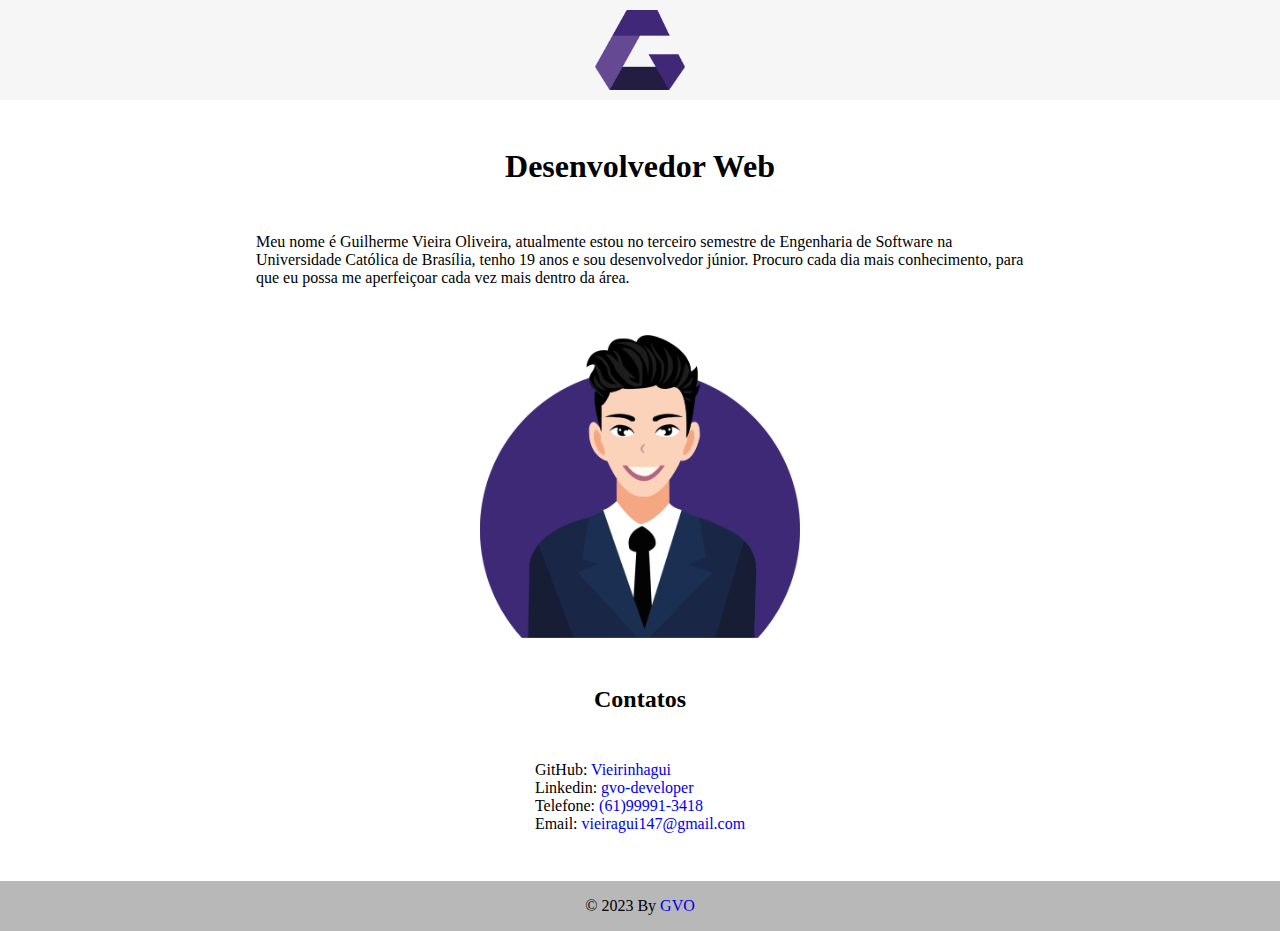
==== Atividade 1/index.html @ e4ccc61e "Add files via upload" ====
<!DOCTYPE html>
<html lang="pt-br">
  <head>
    <meta charset="UTF-8" />
    <meta http-equiv="X-UA-Compatible" content="IE=edge" />
    <meta
      name="viewport"
      content="width=
    , initial-scale=1.0"
    />
    <link rel="stylesheet" href="assets\css\reset.css">
    <link rel="stylesheet" href="assets/css/styles.css" />
    <title>Primeira Atividade do Semestre</title>
  </head>
  <body>
    <header>
      <nav>
        <img src="assets\img\logo.png" id="logo" alt="Logo GVO" />
      </nav>
    </header>
    <main>
      <h1>Desenvolvedor Web</h1>
      <p>
        Meu nome é Guilherme Vieira Oliveira, atualmente estou no terceiro
        semestre de Engenharia de Software na Universidade Católica de Brasília,
        tenho 19 anos e sou desenvolvedor júnior. Procuro cada dia mais conhecimento, para que eu possa me aperfeiçoar cada vez mais dentro da área.
      </p>

      <img src="assets/img/avatar.png" id="avatar" alt="avatar">
      <h2>Contatos</h2>
      <ul>
        <li>GitHub: <a href="https://github.com/Vieirinhagui">Vieirinhagui</a></li>
        <li>Linkedin: <a href="https://www.linkedin.com/in/gvo-developer/">gvo-developer</a></li>
        <li>Telefone: <a href="tel:+5561999913418">(61)99991-3418</a></li>
        <li>Email: <a href="mailto:vieiragui147@gmail.com">vieiragui147@gmail.com</a></li>
      </ul>
    </main>
    <footer>
        <p>© 2023 By <a href="https://www.gvodeveloper.com">GVO</a></p>
    </footer>
  </body>
</html>
---- Atividade 1/assets/css/styles.css ----
header{
    height: 100px;
    width: 100vw;
    background-color: #f6f6f6;
}

nav{
    height: 100%;
    width: 100%;
    display: flex;
    justify-content: center;
    align-items: center;
}

nav #logo{
    width: 90px;
}

main{
    text-align: center;
    padding-top: 3rem;
    display: flex;
    flex-direction: column;
    align-items: center;
    justify-content: center;
}

main p{
    width: 60%;
    text-align: left;
    margin: 3rem;
}

main #avatar{
    width: 25%;
}

main h2{
    margin: 3rem;
}

main ul{
    list-style: none;
    text-align: left;
}

footer{
    background-color: #b8b8b8;
    width: 100vw;
    height: 50px;
    display: flex;
    justify-content: center;
    align-items: center;
    margin-top: 3rem ;
}
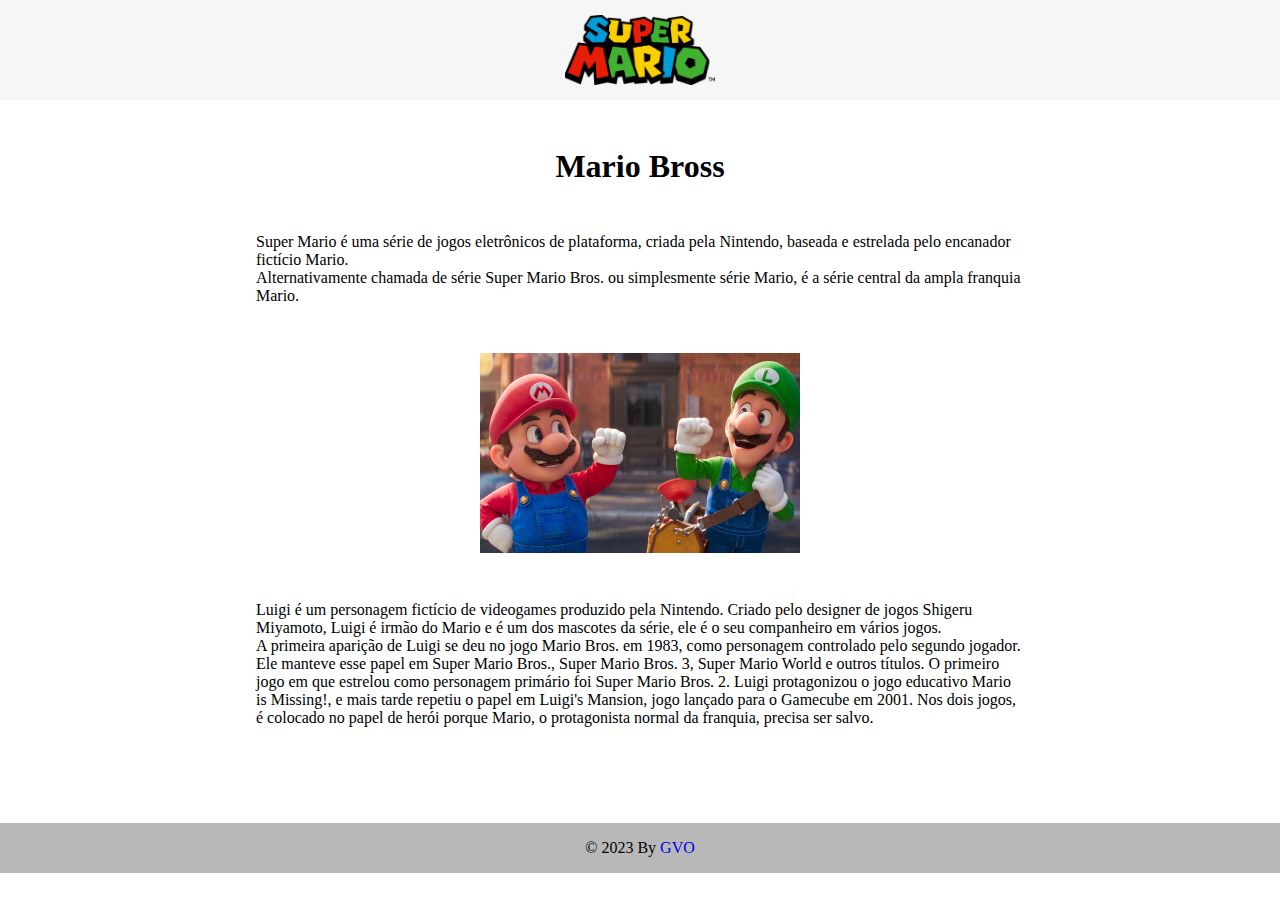
==== commit e1f857c2: "att" ====
--- a/Atividade 1/index.html
+++ b/Atividade 1/index.html
@@ -8,35 +8,47 @@
       content="width=
     , initial-scale=1.0"
     />
-    <link rel="stylesheet" href="assets\css\reset.css">
+    <link rel="stylesheet" href="assets\css\reset.css" />
     <link rel="stylesheet" href="assets/css/styles.css" />
     <title>Primeira Atividade do Semestre</title>
   </head>
   <body>
     <header>
       <nav>
-        <img src="assets\img\logo.png" id="logo" alt="Logo GVO" />
+        <img
+          src="assets\img\Mario_Series_Logo.svg.png"
+          id="logo"
+          alt="Logo GVO"
+        />
       </nav>
     </header>
     <main>
-      <h1>Desenvolvedor Web</h1>
+      <h1>Mario Bross</h1>
       <p>
-        Meu nome é Guilherme Vieira Oliveira, atualmente estou no terceiro
-        semestre de Engenharia de Software na Universidade Católica de Brasília,
-        tenho 19 anos e sou desenvolvedor júnior. Procuro cada dia mais conhecimento, para que eu possa me aperfeiçoar cada vez mais dentro da área.
+        Super Mario é uma série de jogos eletrônicos de plataforma, criada pela
+        Nintendo, baseada e estrelada pelo encanador fictício Mario. <br />
+        Alternativamente chamada de série Super Mario Bros. ou simplesmente
+        série Mario, é a série central da ampla franquia Mario.
       </p>
 
-      <img src="assets/img/avatar.png" id="avatar" alt="avatar">
-      <h2>Contatos</h2>
-      <ul>
-        <li>GitHub: <a href="https://github.com/Vieirinhagui">Vieirinhagui</a></li>
-        <li>Linkedin: <a href="https://www.linkedin.com/in/gvo-developer/">gvo-developer</a></li>
-        <li>Telefone: <a href="tel:+5561999913418">(61)99991-3418</a></li>
-        <li>Email: <a href="mailto:vieiragui147@gmail.com">vieiragui147@gmail.com</a></li>
-      </ul>
+      <img src="assets\img\super-mario.jpg" id="avatar" alt="avatar" />
+      <p>
+        Luigi é um personagem fictício de videogames produzido pela Nintendo.
+        Criado pelo designer de jogos Shigeru Miyamoto, Luigi é irmão do Mario e
+        é um dos mascotes da série, ele é o seu companheiro em vários jogos.
+        <br />
+        A primeira aparição de Luigi se deu no jogo Mario Bros. em 1983, como
+        personagem controlado pelo segundo jogador. Ele manteve esse papel em
+        Super Mario Bros., Super Mario Bros. 3, Super Mario World e outros
+        títulos. O primeiro jogo em que estrelou como personagem primário foi
+        Super Mario Bros. 2. Luigi protagonizou o jogo educativo Mario is
+        Missing!, e mais tarde repetiu o papel em Luigi's Mansion, jogo lançado
+        para o Gamecube em 2001. Nos dois jogos, é colocado no papel de herói
+        porque Mario, o protagonista normal da franquia, precisa ser salvo.
+      </p>
     </main>
     <footer>
-        <p>© 2023 By <a href="https://www.gvodeveloper.com">GVO</a></p>
+      <p>© 2023 By <a href="https://www.gvodeveloper.com">GVO</a></p>
     </footer>
   </body>
 </html>
--- a/Atividade 1/assets/css/styles.css
+++ b/Atividade 1/assets/css/styles.css
@@ -13,7 +13,7 @@
 }
 
 nav #logo{
-    width: 90px;
+    width: 150px;
 }
 
 main{
